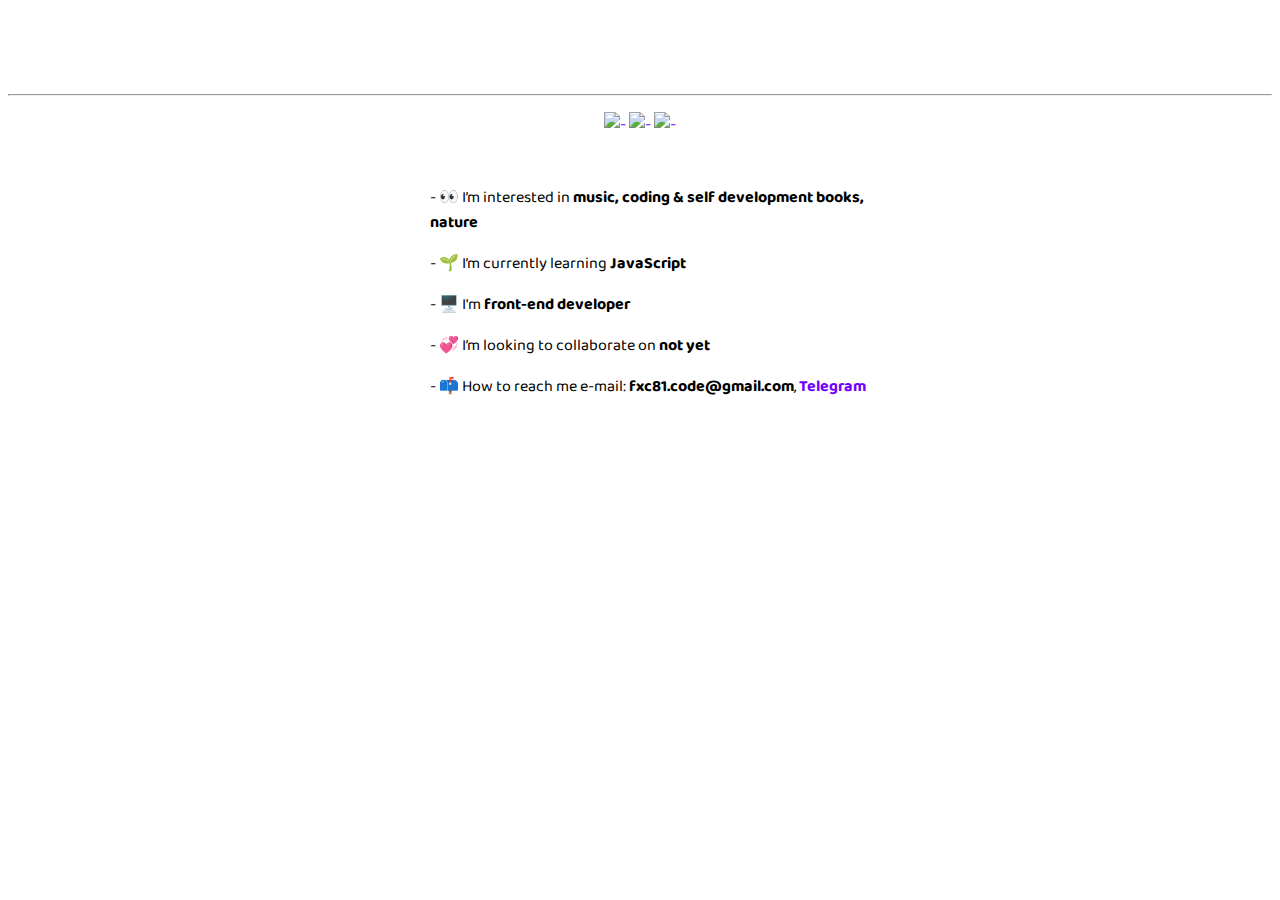
==== index.html @ 1e63b2d1 "Publishing my Site" ====
<!DOCTYPE html>
<html lang="en">
<head>
    <meta charset="UTF-8">
    <meta http-equiv="X-UA-Compatible" content="IE=edge">
    <meta name="viewport" content="width=device-width, initial-scale=1.0">
    <title>fxc81</title>
    <link rel="stylesheet" href="src/css/style.css">
</head>
<body>
    <div class="wrapper">
      <h1 align="center">fxc81 Developer</h1>

      <hr>
        <div class="sm">
        <p align="center">
            <a href="https://discord.gg/E98jeqMeJG"><img src="https://www.svgrepo.com/show/331368/discord-v2.svg" alt="-"></a>
            <a href="https://t.me/fxc81me"><img src="https://www.svgrepo.com/show/303292/telegram-logo.svg" alt="-"></a>
            <a href="https://github.com/fxc81"><img src="https://www.svgrepo.com/show/343674/github.svg" alt="-"></a>
        </p>
        </div>
        <div class="block">
            <ul>
                <p> - 👀 I’m interested in <strong>music, coding &amp; self development books, nature</strong></p>
                <p> - 🌱 I’m currently learning <strong>JavaScript</strong></p>
                <p> - 🖥️ I&#39;m <strong>front-end developer</strong></p>
                <p> - 💞️ I’m looking to collaborate on <strong>not yet</strong></p>
                <p> - 📫 How to reach me e-mail: <strong> fxc81.code@gmail.com</strong>, <strong><a href="https://t.me/fxc81me">Telegram</a></strong></li></p>
            </ul>
                
        </div>
    </div>
</body>
</html>
---- src/css/style.css ----
@import url('https://fonts.googleapis.com/css2?family=Baloo+2:wght@400;700&display=swap');

body {
    background: url(https://fsystem88.ru/media/cat.gif);
    font-family: 'Baloo 2', cursive;
    color: #fff;
    text-decoration: none;
}

li {
    list-style-type: none;
}

a {
    color: rgb(111, 0, 255);
    text-decoration: none;
}

.wrapper {
    height: 100px;
    width: 100%;
    text-decoration: none;
    -webkit-transition: .4s ease-out;
    -webkit-transition-delay: 0.5s;
    -o-transition: .4s ease-out;
    -o-transition-delay: 0.5s;
    -moz-transition: .4s ease-out;
    -moz-transition-delay: 0.5s;
    transition: .4s ease-out;
    transition-delay: 0.5s;
}

.block {
    padding: 0px;
    margin-bottom: 0px;
    height: 250px;
    width: 500px;
    background-color: #fff;
    display: flex;
    margin-left: auto;
    margin-right: auto;   
    text-decoration: none;
    color: #000;
}

img {
    text-decoration: none;
    width: 45px;
    height: 50px;
}
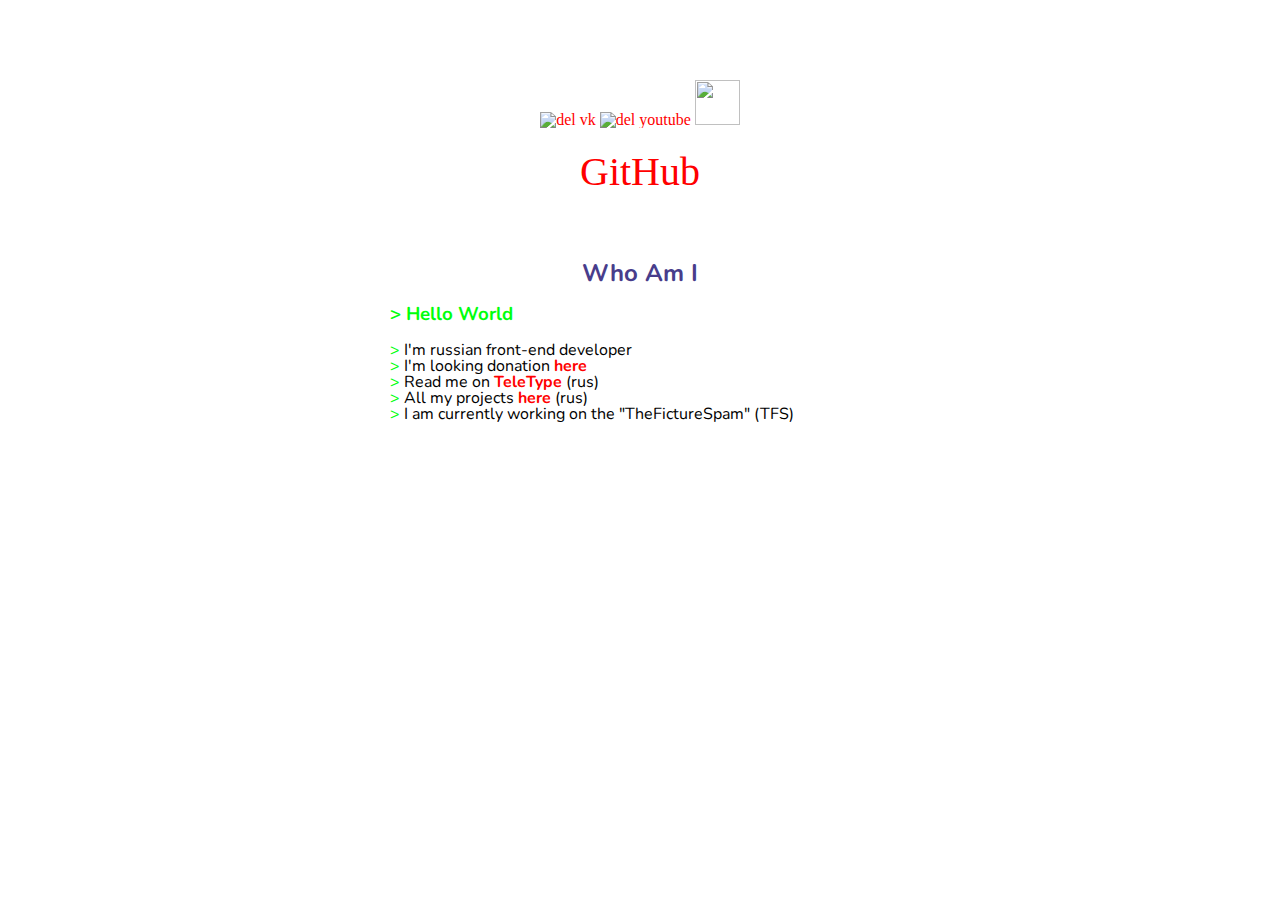
==== commit 982206f3: "New Version" ====
--- a/index.html
+++ b/index.html
@@ -1,34 +1,54 @@
 <!DOCTYPE html>
 <html lang="en">
 <head>
-    <meta charset="UTF-8">
-    <meta http-equiv="X-UA-Compatible" content="IE=edge">
-    <meta name="viewport" content="width=device-width, initial-scale=1.0">
-    <title>fxc81</title>
-    <link rel="stylesheet" href="src/css/style.css">
+   <meta charset="UTF-8">
+   <meta http-equiv="X-UA-Compatible" content="IE=edge">
+   <meta name="viewport" content="width=device-width, initial-scale=1.0">
+   <link rel="stylesheet" href="src/res/style.css">
+   <title>fxc81</title>
+   <link rel="preconnect" href="https://fonts.googleapis.com">
+   <link rel="preconnect" href="https://fonts.gstatic.com" crossorigin>
+   <link href="https://fonts.googleapis.com/css2?family=Nunito:wght@300;700&display=swap" rel="stylesheet">
 </head>
 <body>
-    <div class="wrapper">
-      <h1 align="center">fxc81 Developer</h1>
 
-      <hr>
-        <div class="sm">
-        <p align="center">
-            <a href="https://discord.gg/E98jeqMeJG"><img src="https://www.svgrepo.com/show/331368/discord-v2.svg" alt="-"></a>
-            <a href="https://t.me/fxc81me"><img src="https://www.svgrepo.com/show/303292/telegram-logo.svg" alt="-"></a>
-            <a href="https://github.com/fxc81"><img src="https://www.svgrepo.com/show/343674/github.svg" alt="-"></a>
-        </p>
-        </div>
-        <div class="block">
-            <ul>
-                <p> - 👀 I’m interested in <strong>music, coding &amp; self development books, nature</strong></p>
-                <p> - 🌱 I’m currently learning <strong>JavaScript</strong></p>
-                <p> - 🖥️ I&#39;m <strong>front-end developer</strong></p>
-                <p> - 💞️ I’m looking to collaborate on <strong>not yet</strong></p>
-                <p> - 📫 How to reach me e-mail: <strong> fxc81.code@gmail.com</strong>, <strong><a href="https://t.me/fxc81me">Telegram</a></strong></li></p>
-            </ul>
-                
-        </div>
-    </div>
+   <h1 align="center" id="header-name">fxc81 // Personal Website</h1>
+
+   <div id="social">
+      <a href="https://vk.com/fxc81code"><img src="https://www.svgrepo.com/show/242473/vk-vk.svg" alt="del vk"></a>
+      <a href="https://www.youtube.com/channel/UCs-RQn4ISVNwDrCIDAIlXvg"><img src="https://www.svgrepo.com/show/242368/youtube.svg" alt="del youtube"></a>
+      <a href="https://t.me/fxc81"><img src="https://www.svgrepo.com/show/242432/telegram.svg" alt=""></a>
+   </div>
+
+   <div id="github">
+      <ul>
+         <marquee aligt="center" scrollamount="25" width="100%" style="width:540px;">&nbsp;•&nbsp;•&nbsp;•&nbsp;•&nbsp;•&nbsp;•&nbsp;•&nbsp;•&nbsp;•&nbsp;•&nbsp;•&nbsp;•&nbsp;•&nbsp;•&nbsp;•&nbsp;•&nbsp;•&nbsp;•&nbsp;•&nbsp;•&nbsp;•&nbsp;•&nbsp;•&nbsp;•&nbsp;•&nbsp;•&nbsp;•&nbsp;•&nbsp;•&nbsp;•&nbsp;•&nbsp;•&nbsp;•&nbsp;•&nbsp;•&nbsp;•&nbsp;•&nbsp;•&nbsp;•&nbsp;•</marquee>
+      </ul>
+      <a href="https://github.com/fxc81" target="_blank" style="font-size: 40px;">GitHub</a>
+      <ul>
+         <marquee aligt="center" scrollamount="25" width="100%" style="width:540px;">&nbsp;•&nbsp;•&nbsp;•&nbsp;•&nbsp;•&nbsp;•&nbsp;•&nbsp;•&nbsp;•&nbsp;•&nbsp;•&nbsp;•&nbsp;•&nbsp;•&nbsp;•&nbsp;•&nbsp;•&nbsp;•&nbsp;•&nbsp;•&nbsp;•&nbsp;•&nbsp;•&nbsp;•&nbsp;•&nbsp;•&nbsp;•&nbsp;•&nbsp;•&nbsp;•&nbsp;•&nbsp;•&nbsp;•&nbsp;•&nbsp;•&nbsp;•&nbsp;•&nbsp;•&nbsp;•&nbsp;•</marquee>
+      </ul>
+   </div>
+
+   <div id="aboutwrapper">
+
+      <div id="about-me-header">
+         <h2 text-align="center">Who Am I</h2>
+      </div>
+      <div id="hello-world">
+         <h3>> Hello World</h3>
+      </div>
+      <div id="about-me-main">
+         <p><span>></span> I'm russian front-end developer</p>
+         <p><span>></span> I'm looking donation <b><a href="/src/pages/donate.html" class="rt">here</a></b></p>
+         <p><span>></span> Read me on <b><a href="https://teletype.in/@fxc81code" class="rt">TeleType</a></b> (rus)</p>
+         <p><span>></span> All my projects <b><a href="https://t.me/fxc81/6" class="rt">here</a></b> (rus)</p>
+         <p><span>></span> I am currently working on the "TheFictureSpam" (TFS)</p>
+      </div>
+
+   </div>
+
 </body>
-</html>+</html>
+
+<!--<p><span>></span>text</p>-->--- a/src/res/style.css
+++ b/src/res/style.css
@@ -0,0 +1,132 @@
+/* Import fonts to website */
+@import url('https://fonts.googleapis.com/css2?family=Nunito:wght@300;700&display=swap');
+
+/* Main style for website */
+
+/* Styles for tags */
+* {
+    font-family: 'Nunito', sans-serif;
+}
+
+body {
+    background: url(/src/res-img/background.gif);
+    font-family: 'Nunito', sans-serif;
+}
+
+a {
+    text-decoration: none;
+    font-family: 'Nunito';
+    color: red;
+}
+
+span {
+    color: rgb(0, 255, 13);
+}
+
+b {
+    font-weight: bolder;
+}
+
+footer {
+    font-weight: bold;
+}
+
+/* Styles for id/classes */
+#social {
+    padding: 5px;
+    text-align: center;
+}
+
+#social img {
+    width: 45px;
+    height: 45px;
+}
+
+#header-name {
+    color: #fff;
+}
+
+#github {
+    text-align: center;
+    color: #fff;
+    margin-bottom: 20px;
+}
+
+#aboutwrapper {
+    width: 500px;
+    height: 250px;
+    background: #fff;
+    margin-left: auto;
+    margin-right: auto;
+    border: 10px solid #fff;
+}
+
+#about-me-header {
+    color: darkslateblue;
+    text-align: center;
+}
+
+#hello-world {
+    color: rgb(0, 255, 13);
+}
+
+#about-me-main {
+    font-family: 'Nunito', sans-serif;
+}
+
+.rt {
+    font-weight: bolder;
+}
+
+
+/* RESET CSS */
+
+html, body, div, span, applet, object, iframe, p, blockquote, pre,
+a, abbr, acronym, address, big, cite, code,
+del, dfn, em, img, ins, kbd, q, s, samp,
+small, strike, strong, sub, sup, tt, var,
+b, u, i, center,
+dl, dt, dd, ol, ul, li,
+fieldset, form, label, legend,
+table, caption, tbody, tfoot, thead, tr, th, td,
+article, aside, canvas, details, embed, 
+figure, figcaption, footer, header, hgroup, 
+menu, nav, output, ruby, section, summary,
+time, mark, audio, video {
+	margin: 0;
+	padding: 0;
+	border: 0;
+	font-size: 100%;
+	font: inherit;
+	vertical-align: baseline;
+}
+
+/* HTML5 display-role reset for older browsers */
+
+article, aside, details, figcaption, figure, 
+footer, header, hgroup, menu, nav, section {
+	display: block;
+}
+
+body {
+	line-height: 1;
+}
+
+ol, ul {
+	list-style: none;
+}
+
+blockquote, q {
+	quotes: none;
+}
+
+blockquote:before, blockquote:after,
+q:before, q:after {
+	content: '';
+	content: none;
+}
+
+table {
+	border-collapse: collapse;
+	border-spacing: 0;
+}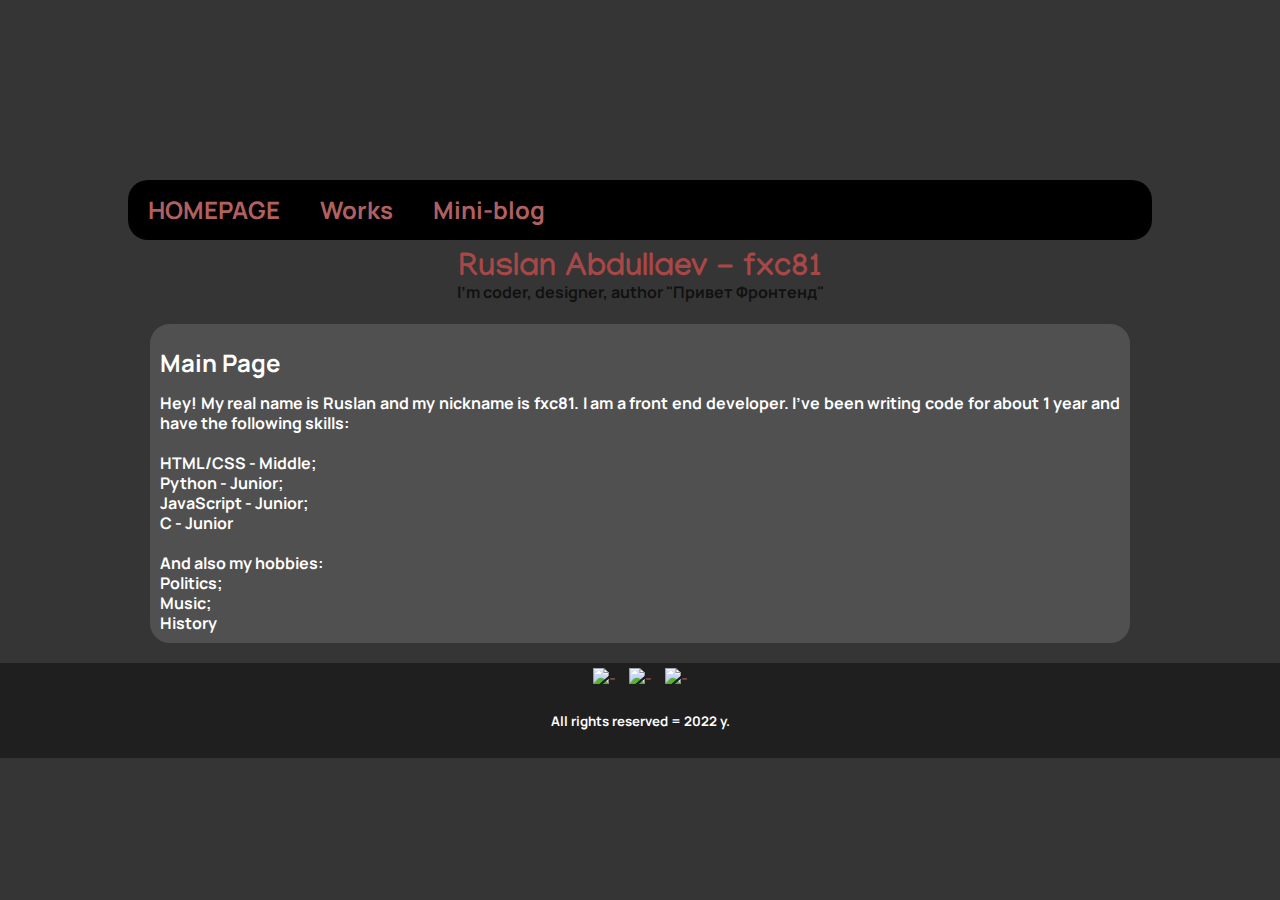
==== commit dcc40631: "Reset My Personal Website" ====
--- a/index.html
+++ b/index.html
@@ -1,54 +1,61 @@
 <!DOCTYPE html>
 <html lang="en">
 <head>
-   <meta charset="UTF-8">
-   <meta http-equiv="X-UA-Compatible" content="IE=edge">
-   <meta name="viewport" content="width=device-width, initial-scale=1.0">
-   <link rel="stylesheet" href="src/res/style.css">
-   <title>fxc81</title>
-   <link rel="preconnect" href="https://fonts.googleapis.com">
-   <link rel="preconnect" href="https://fonts.gstatic.com" crossorigin>
-   <link href="https://fonts.googleapis.com/css2?family=Nunito:wght@300;700&display=swap" rel="stylesheet">
+    <meta charset="UTF-8">
+    <meta http-equiv="X-UA-Compatible" content="IE=edge">
+    <meta name="viewport" content="width=device-width, initial-scale=1.0">
+    <title>Ruslan Visit</title>
+    <link rel="stylesheet" href="/src/reset.css">
+    <link rel="stylesheet" href="/src/style.css">
 </head>
 <body>
+    <div id="header">
+        
+    </div>
 
-   <h1 align="center" id="header-name">fxc81 // Personal Website</h1>
+    <div id="nav">
+        <ul>
+            <li><h2><a href="/index.html">HOMEPAGE</a></h2></li>
+            <li><h2><a href="/src/works.html">Works</a></h2></li>
+            <li><h2><a href="/src/blog.html">Mini-blog</a></h2></li>
+        </ul>
+    </div>
 
-   <div id="social">
-      <a href="https://vk.com/fxc81code"><img src="https://www.svgrepo.com/show/242473/vk-vk.svg" alt="del vk"></a>
-      <a href="https://www.youtube.com/channel/UCs-RQn4ISVNwDrCIDAIlXvg"><img src="https://www.svgrepo.com/show/242368/youtube.svg" alt="del youtube"></a>
-      <a href="https://t.me/fxc81"><img src="https://www.svgrepo.com/show/242432/telegram.svg" alt=""></a>
-   </div>
+    <div id="headername">
+        <h1 id="my_real_name" align="center">Ruslan Abdullaev - fxc81</h1>
+        <h4 align="center" id="im">I'm coder, designer, author "Привет Фронтенд"</h4>
+    </div>
 
-   <div id="github">
-      <ul>
-         <marquee aligt="center" scrollamount="25" width="100%" style="width:540px;">&nbsp;•&nbsp;•&nbsp;•&nbsp;•&nbsp;•&nbsp;•&nbsp;•&nbsp;•&nbsp;•&nbsp;•&nbsp;•&nbsp;•&nbsp;•&nbsp;•&nbsp;•&nbsp;•&nbsp;•&nbsp;•&nbsp;•&nbsp;•&nbsp;•&nbsp;•&nbsp;•&nbsp;•&nbsp;•&nbsp;•&nbsp;•&nbsp;•&nbsp;•&nbsp;•&nbsp;•&nbsp;•&nbsp;•&nbsp;•&nbsp;•&nbsp;•&nbsp;•&nbsp;•&nbsp;•&nbsp;•</marquee>
-      </ul>
-      <a href="https://github.com/fxc81" target="_blank" style="font-size: 40px;">GitHub</a>
-      <ul>
-         <marquee aligt="center" scrollamount="25" width="100%" style="width:540px;">&nbsp;•&nbsp;•&nbsp;•&nbsp;•&nbsp;•&nbsp;•&nbsp;•&nbsp;•&nbsp;•&nbsp;•&nbsp;•&nbsp;•&nbsp;•&nbsp;•&nbsp;•&nbsp;•&nbsp;•&nbsp;•&nbsp;•&nbsp;•&nbsp;•&nbsp;•&nbsp;•&nbsp;•&nbsp;•&nbsp;•&nbsp;•&nbsp;•&nbsp;•&nbsp;•&nbsp;•&nbsp;•&nbsp;•&nbsp;•&nbsp;•&nbsp;•&nbsp;•&nbsp;•&nbsp;•&nbsp;•</marquee>
-      </ul>
-   </div>
+    <div id="content">
+        <h2>Main Page</h2>
+        <p>Hey! My real name is <b>Ruslan</b> and my nickname is <b>fxc81</b>. I am a front end developer. I&#39;ve been writing code for about <b>1 year</b> and have the following <b>skills</b>:</p>
+        <br />
+        <ul>
+            <li>HTML/CSS - Middle;</li>
+            <li>Python - Junior;</li>
+            <li>JavaScript - Junior;</li>
+            <li>C - Junior</li>
+        </ul>
+        <br />
+        <p>And also my <b>hobbies</b>:</p>
 
-   <div id="aboutwrapper">
+        <ul>
+            <li>Politics;</li>
+            <li>Music;</li>
+            <li>History</li>
+        </ul>
+    </div>
 
-      <div id="about-me-header">
-         <h2 text-align="center">Who Am I</h2>
-      </div>
-      <div id="hello-world">
-         <h3>> Hello World</h3>
-      </div>
-      <div id="about-me-main">
-         <p><span>></span> I'm russian front-end developer</p>
-         <p><span>></span> I'm looking donation <b><a href="/src/pages/donate.html" class="rt">here</a></b></p>
-         <p><span>></span> Read me on <b><a href="https://teletype.in/@fxc81code" class="rt">TeleType</a></b> (rus)</p>
-         <p><span>></span> All my projects <b><a href="https://t.me/fxc81/6" class="rt">here</a></b> (rus)</p>
-         <p><span>></span> I am currently working on the "TheFictureSpam" (TFS)</p>
-      </div>
-
-   </div>
+    <div id="footer">
+        <div id="sm">
+            <p align="center">
+                <a href="https://t.me/fxc81"><img src="https://www.svgrepo.com/show/349527/telegram.svg" alt="-"></a>
+                <a href="https://vk.com/fxc81code"><img src="https://www.svgrepo.com/show/349554/vk.svg" alt="-"></a>
+                <a href="https://discord.gg/E98jeqMeJG"><img src="https://www.svgrepo.com/show/353655/discord-icon.svg" alt="-"></a>
+            </p>
+            <h5 ALIGN="center">All rights reserved = 2022 y.</h5>
+        </div>
+    </div>
 
 </body>
-</html>
-
-<!--<p><span>></span>text</p>-->+</html>--- a/src/style.css
+++ b/src/style.css
@@ -0,0 +1,100 @@
+@import url('https://fonts.googleapis.com/css2?family=Manrope:wght@400;700&display=swap');
+@import url('https://fonts.googleapis.com/css2?family=Manjari:wght@700&display=swap');
+
+body {
+    background: rgb(53, 53, 53);
+    color: #fff;
+    font-family: 'Manrope', sans-serif;
+    text-align: justify; /* Выравнивание по ширине */
+    line-height: 20px;
+}
+
+a {
+    text-decoration: none;
+    color: rgb(177, 96, 96);
+}
+
+#header {
+    height: 160px;
+    width: 250px;
+    /*border: 1px solid #fff;*/
+    margin-right: auto;
+    margin-left: auto;
+    margin-bottom: 20px;
+    background: url(https://static.donationalerts.ru/uploads/images/2/cat_3.gif) center center no-repeat;
+}
+
+#nav {
+    margin-bottom: 20px;
+}
+
+#nav ul {
+    display: flex;
+    background: #000;
+    width: 80%;
+    margin-right: auto;
+    margin-left: auto;
+    border-radius: 20px;
+}
+
+#nav li a {
+    padding: 20px;
+}
+
+#my_real_name {
+    font-family: 'Manjari', sans-serif;
+    margin-bottom: 1px;
+    color: rgb(168, 71, 71);
+}
+
+#im {
+    margin-top: 1px;
+    color: rgb(17, 17, 17);
+}
+
+#headername {
+    /*border: 2px solid red;*/
+    width: 50%;
+    margin-right: auto;
+    margin-left: auto;
+}
+#content {
+    width: 75%;
+    min-height: 200px;
+    border: 10px solid rgb(80, 80, 80);
+    border-radius: 20px;
+    background: rgb(80, 80, 80);
+    margin-right: auto;
+    margin-left: auto;
+    font-weight: bolder;
+    margin-bottom: 20px;
+}
+
+#footer {
+    display: flex;
+    margin-top: auto;
+    width: 100%;
+    height: 95px;
+    background: rgb(31, 31, 31);
+}
+
+#footer img {
+    align-items: center;
+}
+
+img {
+    width: 45px;
+    height: 45px;
+    margin-right: 5px;
+    margin-left: 5px;
+    margin-top: 5px;
+}
+
+#sm {
+    margin-right: auto;
+    margin-left: auto;
+}
+
+span {
+    color: rgb(143, 143, 143);
+}